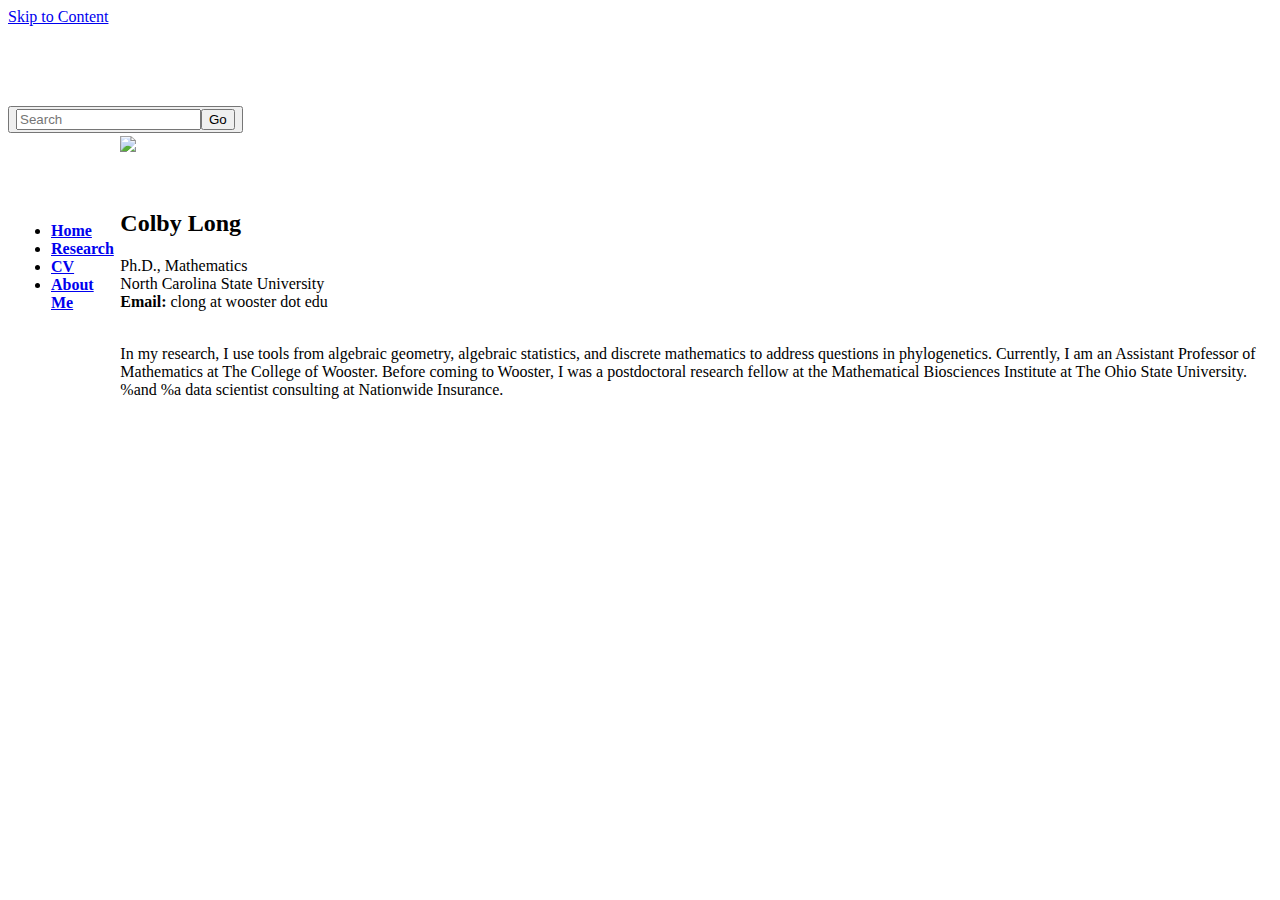
==== index.html @ 86481d0e "Updated CV, homepage description" ====
<!DOCTYPE html>
<html class="no-js" lang="en" hola_ext_inject="inited"><!--<![endif]--><head><meta http-equiv="Content-Type" content="text/html; charset=UTF-8">
        <meta charset="utf0-8">
            <meta http-equiv="X-UA-Compatible" content="IE=edge,chrome=1">
                <meta name="viewport" content="width=device-width, initial-scale=1.0">


                    <title>Colby Long :: Home</title>
                    <meta name="description" content="">
                    <meta name="generator" content="concrete5 - 5.6.1.2">
                    <script type="text/javascript">
                        var CCM_DISPATCHER_FILENAME = '/index.php';
                        var CCM_CID = 1;
                        var CCM_EDIT_MODE = false;
                        var CCM_ARRANGE_MODE = false;
                        var CCM_IMAGE_PATH = "http://mbi.osu.edu/updates/concrete5.6.1.2_updater/concrete/images";
                        var CCM_TOOLS_PATH = "http://mbi.osu.edu/index.php/tools/required";
                        var CCM_BASE_URL = "http://mbi.osu.edu";
                        var CCM_REL = "";

                        </script>

                    <link rel="shortcut icon" href="http://mbi.osu.edu/files/6613/8941/0300/mbi-bookmark.png" type="image/x-icon">
                    <link rel="icon" href="http://mbi.osu.edu/files/6613/8941/0300/mbi-bookmark.png" type="image/x-icon">
                    <link rel="apple-touch-icon" href="http://mbi.osu.edu/files/6913/8941/0324/mbi-icon.png">

                    <script type="text/javascript" src="./ColbyLongHomefiles/jquery.js"></script>
                    <link rel="stylesheet" type="text/css" href="./ColbyLongHomefiles/view.css">

                    <link rel="stylesheet" href="./ColbyLongHomefiles/mbi_style.css">




                    <link rel="stylesheet" href="./ColbyLongHomefiles/mbi_style.css">
                        <link rel="stylesheet" href="./ColbyLongHomefiles/dir.css" type="text/css">
    </head>
    <body>

        <a id="skipContent" href="https://people.mbi.ohio-state.edu/mcgee.278/index.html#main">Skip to Content</a>
        <div class="navbar navbar-fixed-top head">
            <div class="navbar-inner">
                <div class="container">



                    <div class="row">
                        <div class="span2 logo">
                            <a id="MBILogo" href="http://mbi.osu.edu/">
                                <h1>
                                    <br>
                                        </h1>
                            </a>
                            <button type="button" class="btn btn-navbar btn-primary



                                </nav>
                            </div>
                        </div><!--span7-->
                        <!---<div class="span3 searchBox">
                            <form method="get" action="http://mbi.osu.edu/index.php/search">
                                <input type="hidden" name="search_paths[]" value=""/>
                                <input type="text" name="query" placeholder="Search" value=""/><input type="submit" name="submit" value="Go"/>
                            </form>
                        </div>

                    </div><!--row-->

                </div><!--container-->
            </div><!--navbar-inner-->
        </div><!--navbar-->
        <div class="container" id="main" role="main">




                    <div id="breadcrumbs">

                    </div>
                    <div id="middle-no-menu">




<table>
<tr>
<td class="sidebar">
   <ul>
    <li><a href="index.html" style="font-weight: bold;">Home</a></li>
    <li><a href="Research.html" style="font-weight: bold;">Research</a></li>
    <!--- <li><a href="Teaching.html" style="font-weight: bold;">Teaching</a></li>--->
    <li><a href="Colby Long_CV.pdf" style="font-weight: bold;">CV</a></li>
    <li><a href="AboutMe.html" style="font-weight: bold;">About Me</a></li>
   </ul>
</td>


<td class="content">
  <div id="facewrapper">
    <img src="images/colby_compressed_centered.jpg"  id="face" />
  </div>
  <div id="info">
    <p>&nbsp;</p>
    <h2>Colby Long</h2>
<p>Ph.D., Mathematics<br />
    North Carolina State University      <br />
  <strong>Email:</strong> clong at wooster dot edu    <br/>
    <br />

    </p>

In my research, I use tools from algebraic geometry, algebraic statistics,
and discrete mathematics to address questions in phylogenetics.
Currently, I am an Assistant Professor of Mathematics at The College of Wooster.
Before coming to Wooster, I was a postdoctoral research fellow at the
Mathematical Biosciences Institute at The Ohio State University.
%and
%a data scientist consulting at Nationwide Insurance.

  </div>

</td>
</tr>
</table>

</div>
























































            </div></div>
        </div><!--container-->

        <footer role="contentinfo">

            <div class="footerLinks">
                <div class="container">
                    <div class="row">
                        <div class="span12">



                        </div><!--span12-->
                    </div><!--row-->
                </div><!--container-->
            </div>

            <div class="disclaimer">
                <div class="row">
                    <div class="container">

                        <div class="span10">


                </div><!--row-->
            </div><!--disclaimer-->

            <div class="contactInfo">
                <div class="container">
                    <div class="row">
                        <div class="span12">

</body></html>
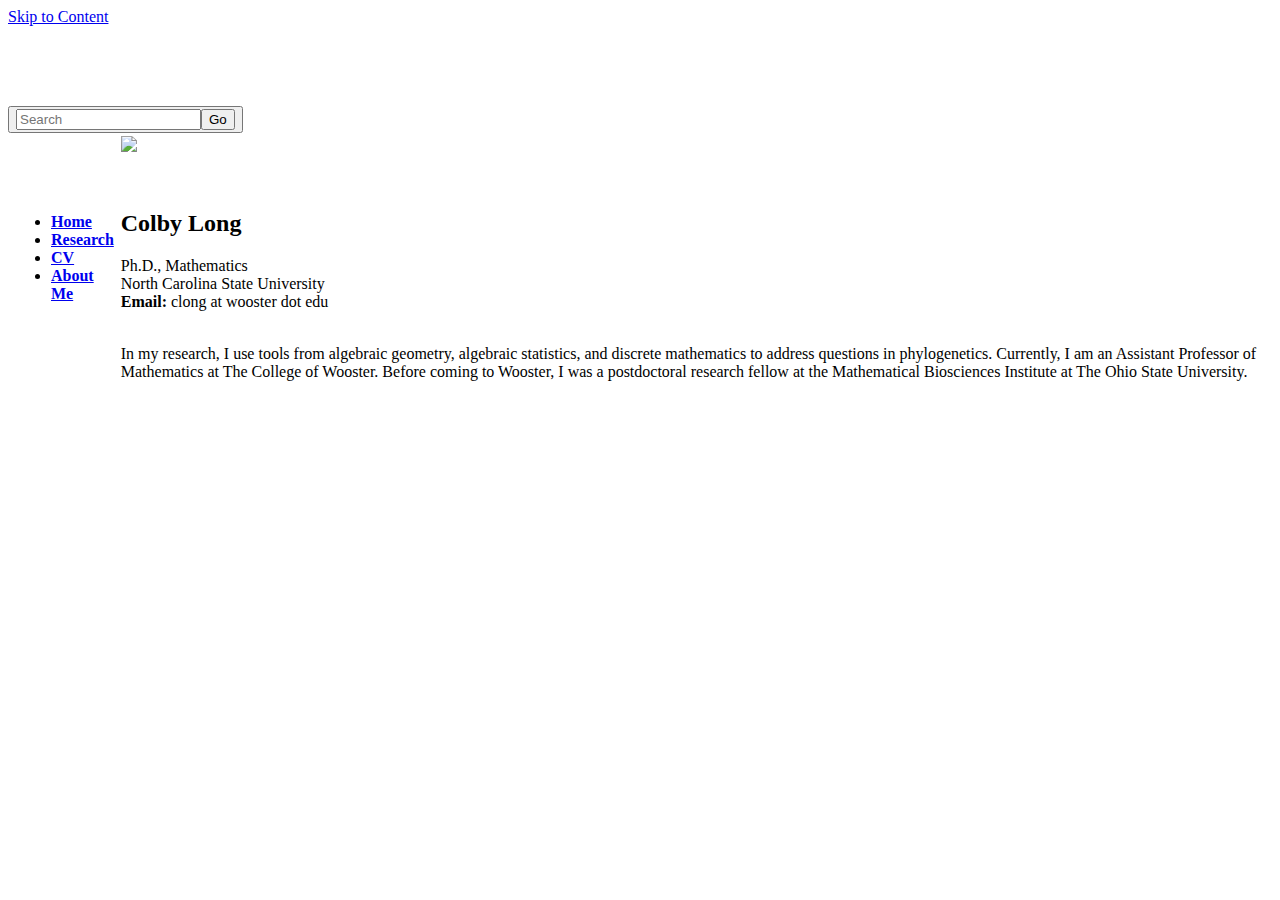
==== commit bd9dbbc1: "Update homepage" ====
--- a/index.html
+++ b/index.html
@@ -115,8 +115,7 @@
 Currently, I am an Assistant Professor of Mathematics at The College of Wooster.
 Before coming to Wooster, I was a postdoctoral research fellow at the
 Mathematical Biosciences Institute at The Ohio State University.
-%and
-%a data scientist consulting at Nationwide Insurance.
+
 
   </div>
 
